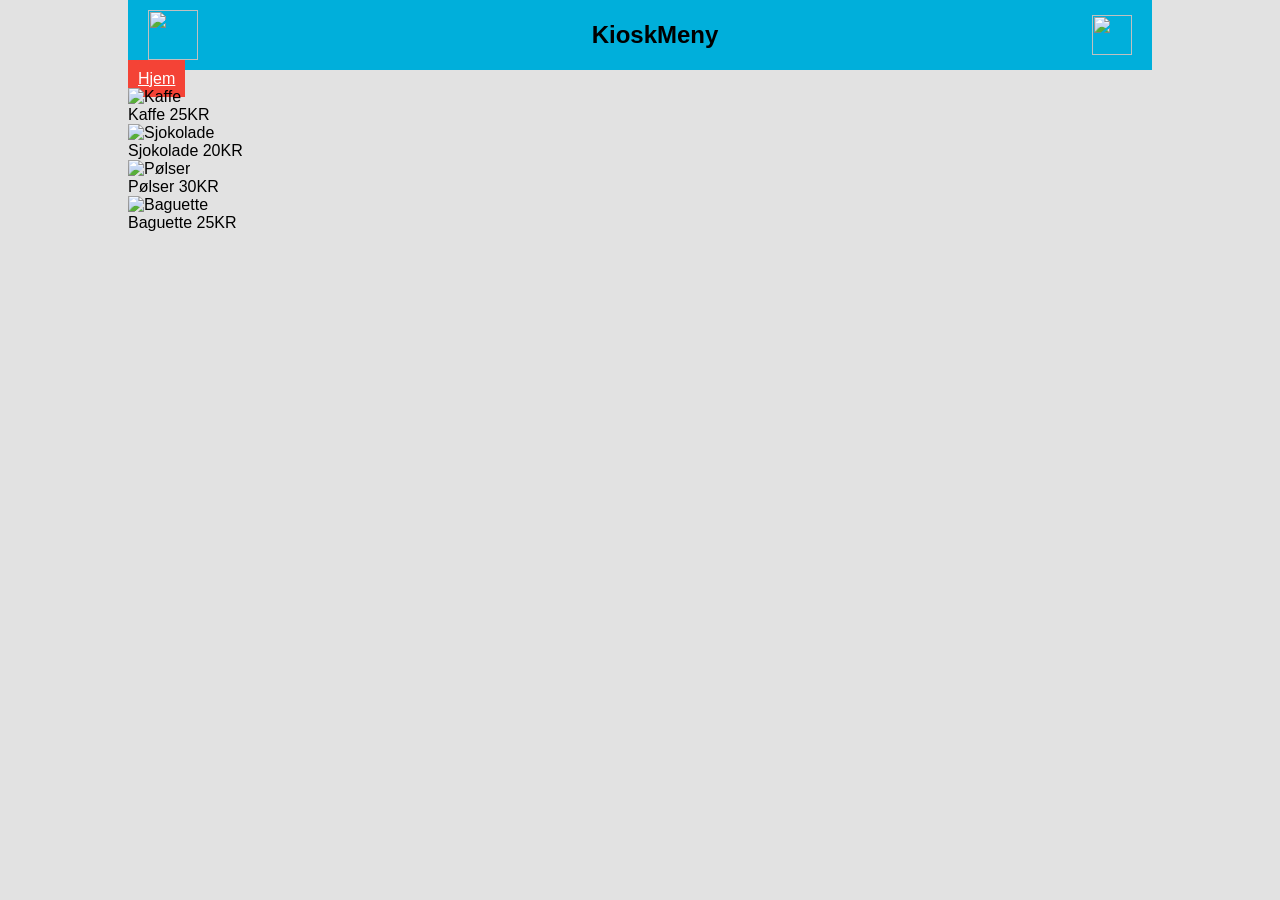
==== kiosk.html @ 54b8abae "Add files via upload" ====
<html lang="en">
<head>
    <meta charset="UTF-8">
    <meta name="viewport" content="width=device-width, initial-scale=1.0">
    <title>KioskMeny</title>
    <link rel="stylesheet" href="style.css">
</head>

<body>
    <div class="container">
        <header>
            <div class="logo"><img src="/Utvikling/Kantine Nettside/Bilder/last ned.png" alt=""></div>
            <div class="title">KioskMeny</div>
         <div class="home-icon"><img src="/Utvikling/Kantine Nettside/Bilder/images.jpg" alt=""></div>
        </header>
        <div>
        
        <div class="kiosk-items">
            <div class="nav-buttons">
            <a href="index.html" class="nav-button home">Hjem</a>
        </div>
        
            <div class="kiosk-item">
            <img src="/Utvikling/Kantine Nettside/Bilder/kaffe.jpg" alt="Kaffe" class="kiosk-item-image">
            <div class="kiosk-item-price">Kaffe 25KR</div>
            </div>
            
            <div class="kiosk-item">
            <img src="/Utvikling/Kantine Nettside/Bilder/sjokolade.jpg" alt="Sjokolade" class="kiosk-item-image">
            <div class="kiosk-item-price">Sjokolade 20KR</div>

            <div class="kiosk-item">
                <img src="/Utvikling/Kantine Nettside/Bilder/pølser.jpg" alt="Pølser" class="kiosk-item-image">
                <div class="kiosk-item-price">Pølser 30KR</div>
            </div>

            <div class="kiosk-item">
                <img src="/Utvikling/Kantine Nettside/Bilder/baguette.jpg" alt="Baguette" class="kiosk-item-image">
                <div class="kiosk-item-price">Baguette 25KR</div>
            </div>
        </div>
    </div>
    
</body>
</html>
---- style.css ----
header {
  display: flex;
  align-items: center;
  justify-content: space-between;
  padding: 10px 20px;
  background-color: #00AFDB;
}

div.logo{
    font-size: 24px;
    font-weight: bold;
    margin-right: 20px;
   justify-content: center;
    align-items: center;
}

.logo img {
  height: 50px;
}

.skolebilde img {
  height: 750px;
  border-radius: 50%;
 
}

.title {
  font-size: 24px;
  font-weight: bold;
  text-align: center;
}

.title {
  flex: 1;
  text-align: center;
}

.home-icon img {
  height: 40px;
  cursor: pointer;
}
.nav-button.green {
    background-color: #4CAF50;
    color: white;
    padding: 10px 10px;
    border: none;
    cursor: pointer;
    justify-content: space-evenly;
}

.nav-button.blue {
    background-color: #008CBA;
    color: white;
    padding: 10px 10px;
    border: none;
    cursor: pointer;
    justify-content: space-evenly;
}

.nav-button.home {
    background-color: #f44336;
    color: white;
    padding: 10px 10px;
    border: none;
    cursor: pointer;
    border-radius: 0%;
    justify-content: space-evenly;
}


nav {
    margin: 0;
    padding: 10px;
    background-color: #333;
}
nav a {
    color: white;
    padding: 14px 20px;
    text-decoration: none;
    text-align: center;
}
nav a:hover {
    background-color: #ddd;
    color: black;
}
section {
    margin: 15px;
    padding: 15px;
    background-color: #f4f4f4;
}
footer {
    background-color: #333;
    color: white;
    text-align: center;
    padding: 10px 0;
    position: fixed;
    width: 100%;
    bottom: 0;
}
body {
    font-family: Arial, sans-serif;
    margin: 0;
    padding: 0;
    justify-content: center;
    align-items: center;
    background-color: #e2e2e2;

}
h1, h2, h3 {
    color: #333;
}
button {
    background-color: #4CAF50;
    color: white;
    padding: 10px 15px;
    border: none;
    cursor: pointer;
}
button:hover {
    background-color: #45a049;
}
input[type="text"], input[type="password"], input[type="email"] {
    width: 100%;
    padding: 12px 20px;
    margin: 8px 0;
    box-sizing: border-box;
    border: 2px solid #ccc;
    border-radius: 4px;
}
input[type="text"]:focus, input[type="password"]:focus, input[type="email"]:focus {
    border: 2px solid #4CAF50;
}
table {
    width: 100%;
    border-collapse: collapse;
}
table, th, td {
    border: 1px solid #ddd;
}
th, td {
    padding: 8px;
    text-align: left;
}
tr:nth-child(even) {
    background-color: #f2f2f2;
}
tr:hover {
    background-color: #ddd;
}
th {
    background-color: #4CAF50;
    color: white;
}

.container {
    width: 80%;
    margin: auto;
    overflow: hidden;
}
.card {
    box-shadow: 0 4px 8px 0 rgba(0,0,0,0.2);
    transition: 0.3s;
    padding: 16px;
    background-color: white;
    margin-bottom: 20px;
}
.card:hover {
    box-shadow: 0 8px 16px 0 rgba(0,0,0,0.2);
}
.img-container {
    text-align: center;
    margin: 20px 0;
}
.img-container img {
    max-width: 100%;
    height: auto;
    border-radius: 8px;
}
.alert {
    padding: 20px;
    background-color: #f44336;
    color: white;
    margin-bottom: 15px;
}
.alert.success {background-color: #4CAF50;}
.alert.info {background-color: #2196F3;}
.alert.warning {background-color: #ff9800;}
.closebtn {
    margin-left: 15px;
    color: white;
    font-weight: bold;
    float: right;
    font-size: 22px;
    line-height: 20px;
    cursor: pointer;
    transition: 0.3s;
}
.closebtn:hover {
    color: black;
}
.modal {
    display: none;
    position: fixed;
    z-index: 1;
    left: 0;
    top: 0;
    width: 100%;
    height: 100%;
    overflow: auto;
    background-color: rgb(0,0,0);
    background-color: rgba(0,0,0,0.4);
    padding-top: 60px;
}
.modal-content {
    background-color: #fefefe;
    margin: 5% auto;
    padding: 20px;
    border: 1px solid #888;
    width: 80%;
}
.close {
    color: #aaa;
    float: right;
    font-size: 28px;
    font-weight: bold;
}
.close:hover,
.close:focus {
    color: black;
    text-decoration: none;
    cursor: pointer;
}
@media screen and (max-width: 600px) {
    nav a {
        float: none;
        display: block;
        text-align: left;
    }
    .container {
        width: 100%;
        padding: 0 10px;
    }
}
.highlight {
    background-color: yellow;
}
.fade-in {
    animation: fadeInAnimation ease 2s;
    animation-iteration-count: 1;
    animation-fill-mode: forwards;
}
@keyframes fadeInAnimation {
    0% {
        opacity: 0;
    }
    100% {
        opacity: 1;
    }
}
.tooltip {
    position: relative;
    display: inline-block;
    border-bottom: 1px dotted black;
}
.tooltip .tooltiptext {
    visibility: hidden;
    width: 120px;
    background-color: black;
    color: #fff;
    text-align: center;
    border-radius: 6px;
    padding: 5px 0;
    position: absolute;
    z-index: 1;
    bottom: 125%;
    left: 50%;
    margin-left: -60px;
    opacity: 0;
    transition: opacity 0.3s;
}
.tooltip:hover .tooltiptext {
    visibility: visible;
    opacity: 1;
}
.pagination {
    display: inline-block;
    margin-top: 20px;
}
.pagination a {
    color: black;
    float: left;
    padding: 8px 16px;
    text-decoration: none;
    transition: background-color .3s;
    border: 1px solid #ddd;
    margin: 0 4px;
}
.pagination a.active {
    background-color: #4CAF50;
    color: white;
    border: 1px solid #4CAF50;
}
.pagination a:hover:not(.active) {
    background-color: #ddd;
}
.loader {
    border: 16px solid #f3f3f3;
    border-radius: 50%;
    border-top: 16px solid #4CAF50;
    width: 120px;
    height: 120px;
    animation: spin 2s linear infinite;
    margin: auto;
}
@keyframes spin {
    0% { transform: rotate(0deg); }
    100% { transform: rotate(360deg); }
}
.hidden {
    display: none;
}
.visible {
    display: block;
}
.active-state {
    background-color: #4CAF50;
    color: white;
}
.inactive-state {
    background-color: #f44336;
    color: white;
}
.highlighted-text {
    background-color: yellow;
    font-weight: bold;
}
.responsive-image {
    max-width: 100%;
    height: auto;
}
.centered {
    text-align: center;
}
.left-aligned {
    text-align: left;
}
.right-aligned {
    text-align: right;
}
.justified {
    text-align: justify;
}
.bold-text {
    font-weight: bold;
}
.italic-text {
    font-style: italic;
}
.underlined-text {
    text-decoration: underline;
}
.strikethrough-text {
    text-decoration: line-through;
}
.uppercase-text {
    text-transform: uppercase;
}
.lowercase-text {
    text-transform: lowercase;
}
.capitalize-text {
    text-transform: capitalize;
}
.small-text {
    font-size: 12px;
}
.medium-text {
    font-size: 16px;
}
.large-text {
    font-size: 20px;
}
.extra-large-text {
    font-size: 24px;
}
.primary-color {
    color: #4CAF50;
}
.secondary-color {
    color: #2196F3;
}
.tertiary-color {
    color: #ff9800;
}
.quaternary-color {
    color: #f44336;
}
.success-color {
    color: #4CAF50;
}
.error-color {
    color: #f44336;
}
.warning-color {
    color: #ff9800;
}
.info-color {
    color: #2196F3;
}
.light-background {
    background-color: #f4f4f4;
}
.dark-background {
    background-color: #333;
    color: white;
}
.transparent-background {
    background-color: transparent;
}
.semi-transparent-background {
    background-color: rgba(0, 0, 0, 0.5);
}
.border-radius {
    border-radius: 8px;
}
.box-shadow {
    box-shadow: 0 4px 8px 0 rgba(0,0,0,0.2);
}
.clearfix::after {
    content: "";
    clear: both;
    display: table;
}
.float-left {
    float: left;
}
.float-right {
    float: right;
}
.no-float {
    float: none;
}
.margin-0 {
    margin: 0;
}
.margin-10 {
    margin: 10px;
}
.margin-20 {
    margin: 20px;
}
.padding-0 {
    padding: 0;
}
.padding-10 {
    padding: 10px;
}
.padding-20 {
    padding: 20px;
}
.width-50 {
    width: 50%;
}
.width-100 {
    width: 100%;
}
.height-50 {
    height: 50%;
}
.height-100 {
    height: 100%;
}
.display-block {
    display: block;
}
.display-inline {
    display: inline;
}
.display-inline-block {
    display: inline-block;
}
.text-wrap {
    white-space: normal;
}
.text-no-wrap {
    white-space: nowrap;
}
.overflow-hidden {
    overflow: hidden;
}
.overflow-scroll {
    overflow: scroll;
}
.position-relative {
    position: relative;
}
.position-absolute {
    position: absolute;
}
.position-fixed {
    position: fixed;
}
.position-static {
    position: static;
}
.z-index-1 {
    z-index: 1;
}
.z-index-10 {
    z-index: 10;
}
.z-index-100 {
    z-index: 100;
}
.z-index-1000 {
    z-index: 1000;
}
.transition-all {
    transition: all 0.3s ease;
}
.transform-scale-up {
    transform: scale(1.1);
}
.transform-scale-down {
    transform: scale(0.9);
}
.transform-rotate-15 {
    transform: rotate(15deg);
}
.transform-rotate--15 {
    transform: rotate(-15deg);
}
.cursor-pointer {
    cursor: pointer;
}
.cursor-default {
    cursor: default;
}
.user-select-none {
    user-select: none;
}
.user-select-all {
    user-select: all;
}
.user-select-text {
    user-select: text;
}
.pointer-events-none {
    pointer-events: none;
}
.pointer-events-auto {
    pointer-events: auto;
}
.hidden-scrollbar {
    scrollbar-width: none; 
    -ms-overflow-style: none; 
}
.hidden-scrollbar::-webkit-scrollbar {
    display: none; 
}
.visible-scrollbar {
    scrollbar-width: auto;
    -ms-overflow-style: auto;  
}
.visible-scrollbar::-webkit-scrollbar {
    display: block; 
}
.custom-scrollbar {
    scrollbar-width: thin;
    scrollbar-color: #4CAF50 #f4f4f4;
}
.custom-scrollbar::-webkit-scrollbar {
    width: 8px;
}
.custom-scrollbar::-webkit-scrollbar-track {
    background: #f4f4f4;
}

.custom-scrollbar::-webkit-scrollbar-thumb {
    background-color: #4CAF50;
    border-radius: 4px;
    border: 2px solid #f4f4f4;
}
.custom-scrollbar::-webkit-scrollbar-thumb:hover {
    background-color: #45a049;
}

@media screen and (max-width: 768px) {
    .responsive-column {
        width: 100%;
        display: block;
    }
}
@media screen and (min-width: 769px) {
    .responsive-column {
        width: 48%;
        display: inline-block;
        margin-right: 2%;
    }
    .responsive-column:nth-child(2n) {
        margin-right: 0;
    }
}
@media screen and (max-width: 480px) {
    .responsive-text {
        font-size: 14px;
    }
}
@media screen and (min-width: 481px) {
    .responsive-text {
        font-size: 16px;
    }
}
@media screen and (min-width: 769px) {
    .responsive-text {
        font-size: 18px;
    }
}
@media screen and (min-width: 1025px) {
    .responsive-text {
        font-size: 20px;
    }
}
@keyframes slideInFromLeft {
    0% {
        transform: translateX(-100%);
        opacity: 0;
    }
    100% {
        transform: translateX(0);
        opacity: 1;
    }
}
.slide-in-left {
    animation: slideInFromLeft 0.5s ease-out forwards;
}
@keyframes slideInFromRight {
    0% {
        transform: translateX(100%);
        opacity: 0;
    }
    100% {
        transform: translateX(0);
        opacity: 1;
    }
}
.slide-in-right {
    animation: slideInFromRight 0.5s ease-out forwards;
}
@keyframes slideInFromTop {
    0% {
        transform: translateY(-100%);
        opacity: 0;
    }
    100% {
        transform: translateY(0);
        opacity: 1;
    }
}
.slide-in-top {
    animation: slideInFromTop 0.5s ease-out forwards;
}
@keyframes slideInFromBottom {
    0% {
        transform: translateY(100%);
        opacity: 0;
    }
    100% {
        transform: translateY(0);
        opacity: 1;
    }
}
.slide-in-bottom {
    animation: slideInFromBottom 0.5s ease-out forwards;
}
@keyframes bounceIn {
    0% {
        transform: scale(0.5);
        opacity: 0;
    }
    60% {
        transform: scale(1.2);
        opacity: 1;
    }
    100% {
        transform: scale(1);
    }
}
.bounce-in {
    animation: bounceIn 0.5s ease-out forwards;
}

@keyframes zoomIn {
    0% {
        transform: scale(0);
        opacity: 0;
    }
    100% {
        transform: scale(1);
        opacity: 1;
    }
}
.zoom-in {
    animation: zoomIn 0.5s ease-out forwards;
}
@keyframes zoomOut {
    0% {
        transform: scale(1);
        opacity: 1;
    }
    100% {
        transform: scale(0);
        opacity: 0;
    }
}
.zoom-out {
    animation: zoomOut 0.5s ease-out forwards;
}
@keyframes fadeOut {
    0% {
        opacity: 1;
    }
    100% {
        opacity: 0;
    }
}
.fade-out {
    animation: fadeOut 0.5s ease-out forwards;
}
@keyframes fadeIn {
    0% {
        opacity: 0;
    }
    100% {
        opacity: 1;
    }
}
.fade-in {
    animation: fadeIn 0.5s ease-out forwards;
}
@keyframes rotateIn {
    0% {
        transform: rotate(-200deg);
        opacity: 0;
    }
    100% {
        transform: rotate(0);
        opacity: 1;
    }
}
.rotate-in {
    animation: rotateIn 0.5s ease-out forwards;
}
@keyframes rotateOut {
    0% {
        transform: rotate(0);
        opacity: 1;
    }
    100% {
        transform: rotate(200deg);
        opacity: 0;
    }
}
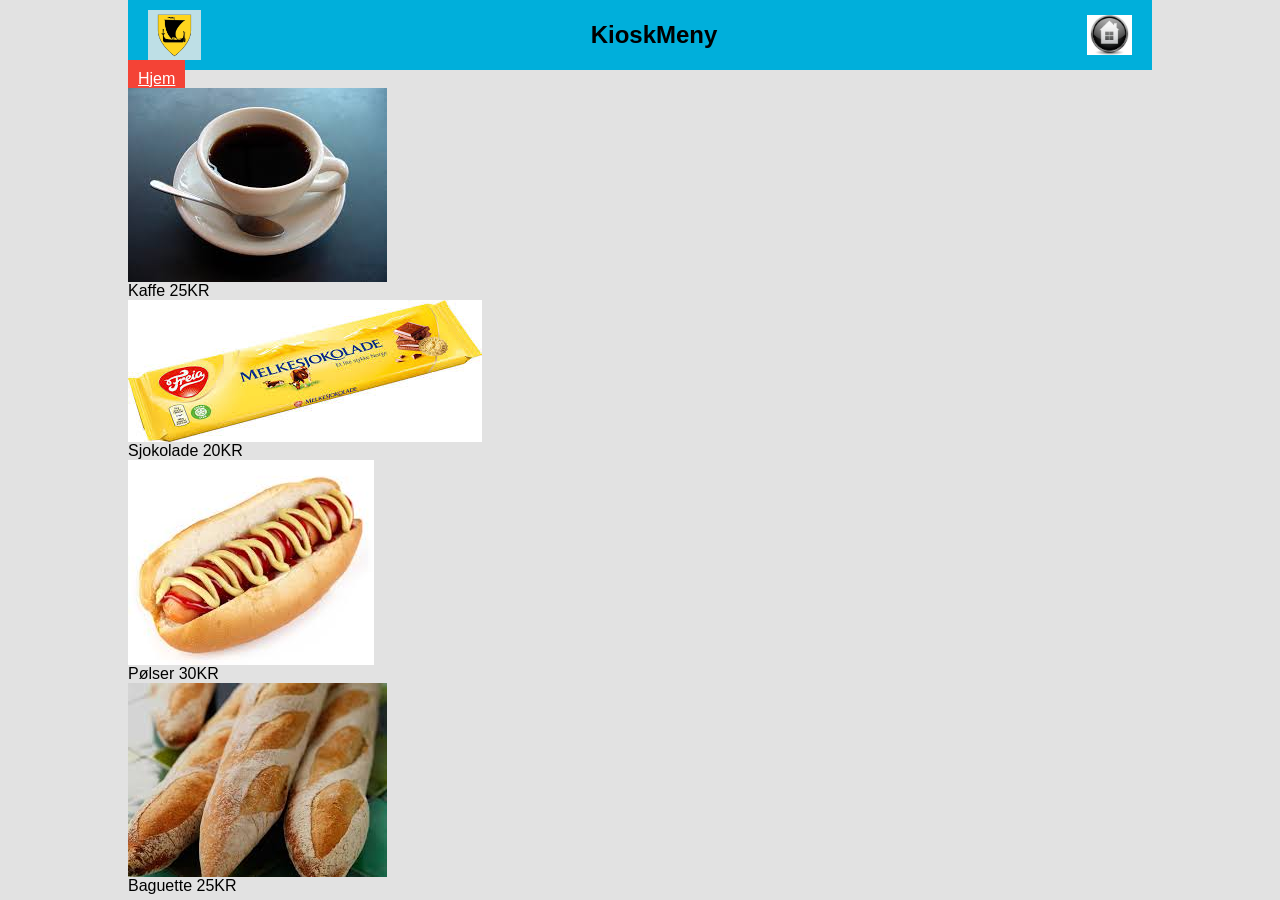
==== commit 57209707: "Add files via upload" ====
--- a/kiosk.html
+++ b/kiosk.html
@@ -9,9 +9,9 @@
 <body>
     <div class="container">
         <header>
-            <div class="logo"><img src="/Utvikling/Kantine Nettside/Bilder/last ned.png" alt=""></div>
+            <div class="logo"><img src="./Bilder/last ned.png" alt=""></div>
             <div class="title">KioskMeny</div>
-         <div class="home-icon"><img src="/Utvikling/Kantine Nettside/Bilder/images.jpg" alt=""></div>
+         <div class="home-icon"><img src="./Bilder/images.jpg" alt=""></div>
         </header>
         <div>
         
@@ -21,21 +21,21 @@
         </div>
         
             <div class="kiosk-item">
-            <img src="/Utvikling/Kantine Nettside/Bilder/kaffe.jpg" alt="Kaffe" class="kiosk-item-image">
+            <img src="./Bilder/kaffe.jpg" alt="Kaffe" class="kiosk-item-image">
             <div class="kiosk-item-price">Kaffe 25KR</div>
             </div>
             
             <div class="kiosk-item">
-            <img src="/Utvikling/Kantine Nettside/Bilder/sjokolade.jpg" alt="Sjokolade" class="kiosk-item-image">
+            <img src="./Bilder/sjokolade.jpg" alt="Sjokolade" class="kiosk-item-image">
             <div class="kiosk-item-price">Sjokolade 20KR</div>
 
             <div class="kiosk-item">
-                <img src="/Utvikling/Kantine Nettside/Bilder/pølser.jpg" alt="Pølser" class="kiosk-item-image">
+                <img src="./Bilder/pølser.jpg" alt="Pølser" class="kiosk-item-image">
                 <div class="kiosk-item-price">Pølser 30KR</div>
             </div>
 
             <div class="kiosk-item">
-                <img src="/Utvikling/Kantine Nettside/Bilder/baguette.jpg" alt="Baguette" class="kiosk-item-image">
+                <img src="./Bilder/baguette.jpg" alt="Baguette" class="kiosk-item-image">
                 <div class="kiosk-item-price">Baguette 25KR</div>
             </div>
         </div>
